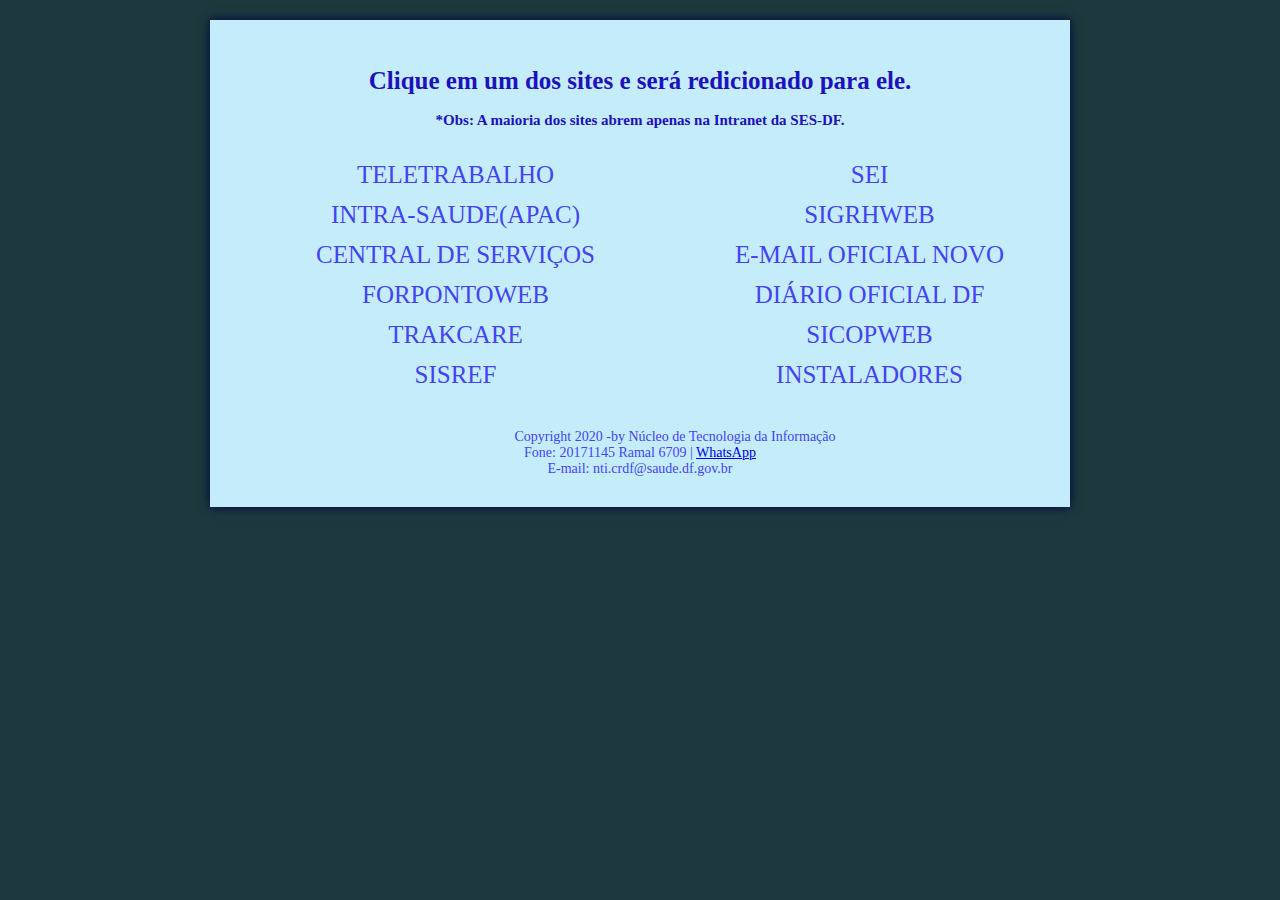
==== index.html @ 7fdbcd8f "cord de fundo" ====
<!DOCTYPE html>
<html lang="pt-br">
  <head>
    <title>Endereços importantes SES-DF!</title>
    <meta charset="utf-8">
    
<style>
    @import url('https://fonts.googleapis.com/css2?family=Titillium+Web&display=swap');
@font-face {
    font-family: 'FonteLogo';
    src: url("../_fonts/bubblegum-sans-regular.otf");
    
}

body {
    background-color: rgb(29, 57, 61);
    color: rgb(29, 18, 189);
}

div#interface {
    width: 800px;
    background-color: rgb(197, 236, 251);
    margin: 20px auto 0px auto;
    box-shadow: 0px 0px 10px rgb(2, 3, 63);
    padding: 30px;
}

div#interface h1 {
    font-size: 25px;
    text-align: center;
}

div#interface h2 {
    font-size: 15px;
    text-align: center;
}

p {
    text-align: justify;
    text-indent: 70px;
    font-size: 10pt;
}

/* Formatação do MENU */

nav#menu ul {
    list-style: none;
    text-transform: uppercase;
    position: relative;
    top: 10px;
    left: 0px;
    text-align: center;
}
nav#menu li {
    display: inline-block;
    background-color: rgb(197, 236, 251);
    padding: 5px;  
    margin: 1px;
    transition: background-color 1s;
}
nav#menu li:hover {
    background-color: darkcyan;
}
nav#menu h1 {
    display: none;
}
nav#menu a {
    color: rgb(68, 68, 245);
    text-decoration: none;
    font-size: 25px;
    margin: 0px 30px 0px 30px;
}
nav#menu a:hover {
    color: white;
    text-decoration: underline;
}

section#corpo {
    display: block;
    float: left;
}

aside#lateral {
    display: block;
    float: right;
}

footer#rodape p {
    clear:both;
    font-size: 14px;
    text-align: center;
    color: rgb(68, 68, 245);
    margin: 300px 0px 0px 0px;
}
footer#rodape li {
    font-size: 14px;
    text-align: center;
    color: rgb(68, 68, 245);
}
  
</style>

  </head>
  <body>

    
  <div id="interface">

    <h1>Clique em um dos sites e será redicionado para ele.
    </h1>
    <h2>*Obs: A maioria dos sites abrem apenas na Intranet da SES-DF.</h2>


    <nav id="menu">
          <ul type="disk">
              <section id="corpo">
          <li><a href="https://teletrabalho.df.gov.br/global-protect/login.esp">Teletrabalho</a></li><br>
          <li><a href="http://intra.saude.df.gov.br/">Intra-saude(APAC)</a></li><br>
          <li><a href="http://centraldeservicos.saude.df.gov.br/">Central de Serviços</a></li><br>
          <li><a href="Forpontoweb.html">Forpontoweb</a></li><br>
          <li><a href="http://trakcare.saude.df.gov.br/trakcare/">Trakcare</a></li><br>
          <li><a href="http://sisref.saude.df.gov.br/painel">Sisref</a></li><br>
                </section>
                <aside id="lateral">
          <li><a href="https://sei.df.gov.br/sip/login.php?sigla_orgao_sistema=GDF&sigla_sistema=SEI">SEI</a></li><br>
          <li><a href="http://www.sigrh.df.gov.br/login/Log.aspx">SigrhWeb</a></li><br>
          <li><a href="https://correio.gdfnet.df.gov.br/owa/auth/logon.aspx?replaceCurrent=1&reason=2&url=https%3a%2f%2fcorreio.gdfnet.df.gov.br%2fowa%2f">E-mail Oficial Novo</a></li><br>
          <li><a href="http://www.buriti.df.gov.br/ftp/">Diário Oficial DF</a></li><br>
          <li><a href="http://sicop.df.gov.br/">Sicopweb</a></li><br>
          <li><a href="https://drive.google.com/drive/folders/1gno0opjdxNtbRv0i9a1f4LuLp-KQv0V9?usp=sharing">Instaladores</a></li><br>
        </aside>
          </ul>
      </nav>
      <footer id="rodape">
        <p>Copyright 2020 -by Núcleo de Tecnologia da Informação
        <br>Fone: 20171145 Ramal 6709 | 
        <a href="https://wa.me/556182156184">WhatsApp</a>
        <br>E-mail: nti.crdf@saude.df.gov.br</p>
    </footer>
  </div>
  </body>
</html>
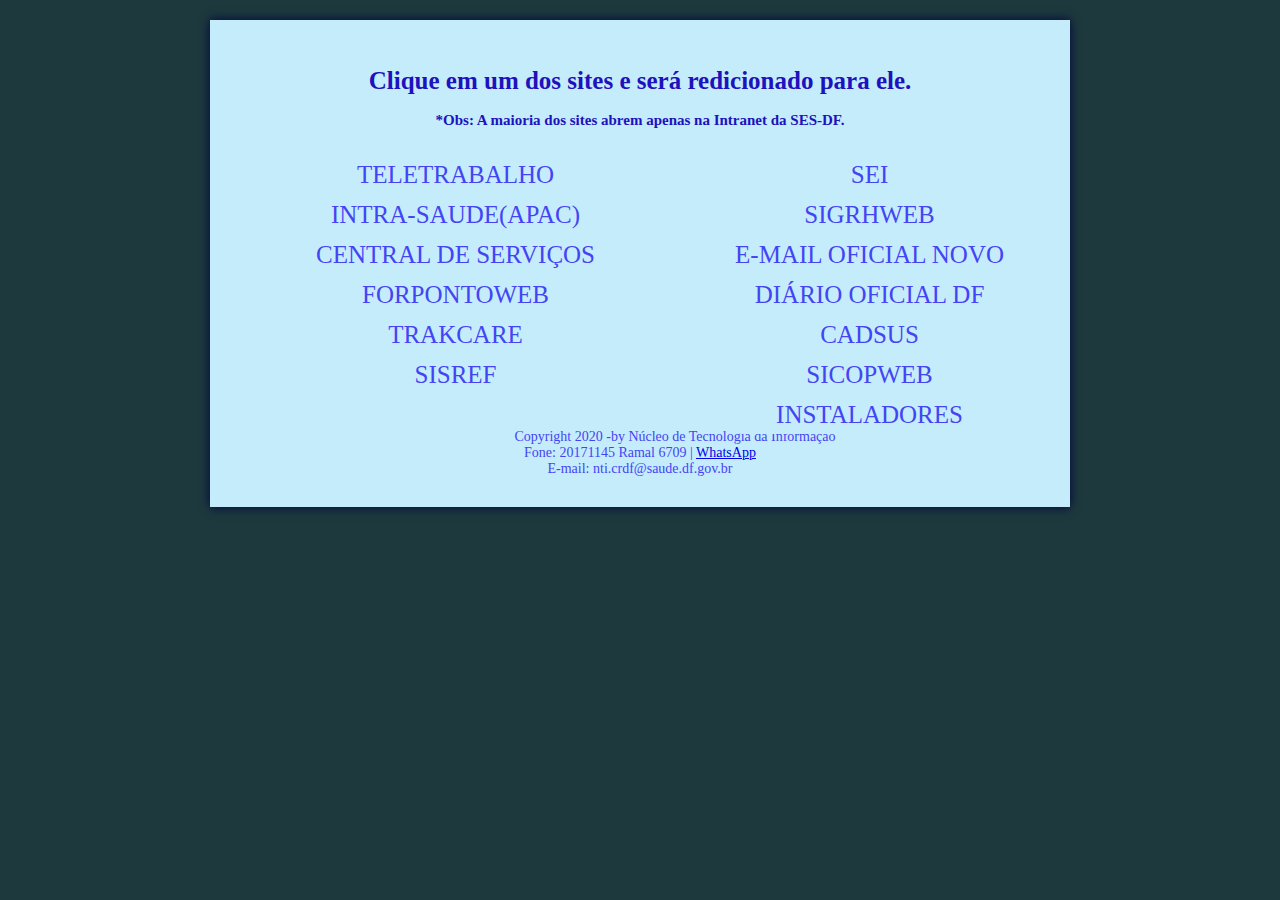
==== commit d5a16f71: "Update index.html" ====
--- a/index.html
+++ b/index.html
@@ -126,6 +126,7 @@
           <li><a href="http://www.sigrh.df.gov.br/login/Log.aspx">SigrhWeb</a></li><br>
           <li><a href="https://correio.gdfnet.df.gov.br/owa/auth/logon.aspx?replaceCurrent=1&reason=2&url=https%3a%2f%2fcorreio.gdfnet.df.gov.br%2fowa%2f">E-mail Oficial Novo</a></li><br>
           <li><a href="http://www.buriti.df.gov.br/ftp/">Diário Oficial DF</a></li><br>
+          <li><a href="https://cadastro.saude.gov.br/operador/">CADSUS</a></li><br>        
           <li><a href="http://sicop.df.gov.br/">Sicopweb</a></li><br>
           <li><a href="https://drive.google.com/drive/folders/1gno0opjdxNtbRv0i9a1f4LuLp-KQv0V9?usp=sharing">Instaladores</a></li><br>
         </aside>
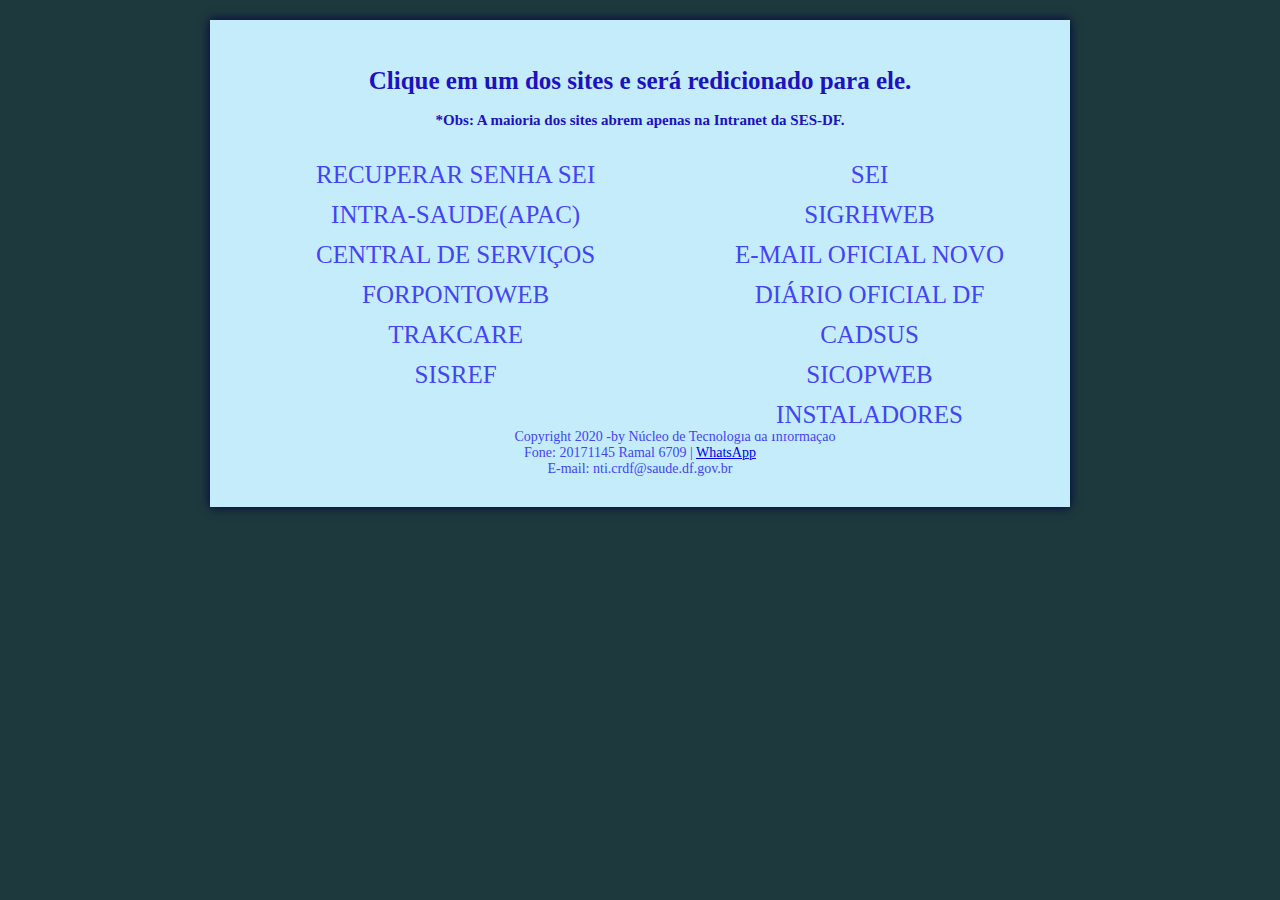
==== commit 74c3d20d: "Update index.html" ====
--- a/index.html
+++ b/index.html
@@ -114,7 +114,7 @@
     <nav id="menu">
           <ul type="disk">
               <section id="corpo">
-          <li><a href="https://teletrabalho.df.gov.br/global-protect/login.esp">Teletrabalho</a></li><br>
+          <li><a href="https://recuperasenha.saude.df.gov.br/login">Recuperar senha SEI</a></li><br>
           <li><a href="http://intra.saude.df.gov.br/">Intra-saude(APAC)</a></li><br>
           <li><a href="http://centraldeservicos.saude.df.gov.br/">Central de Serviços</a></li><br>
           <li><a href="Forpontoweb.html">Forpontoweb</a></li><br>
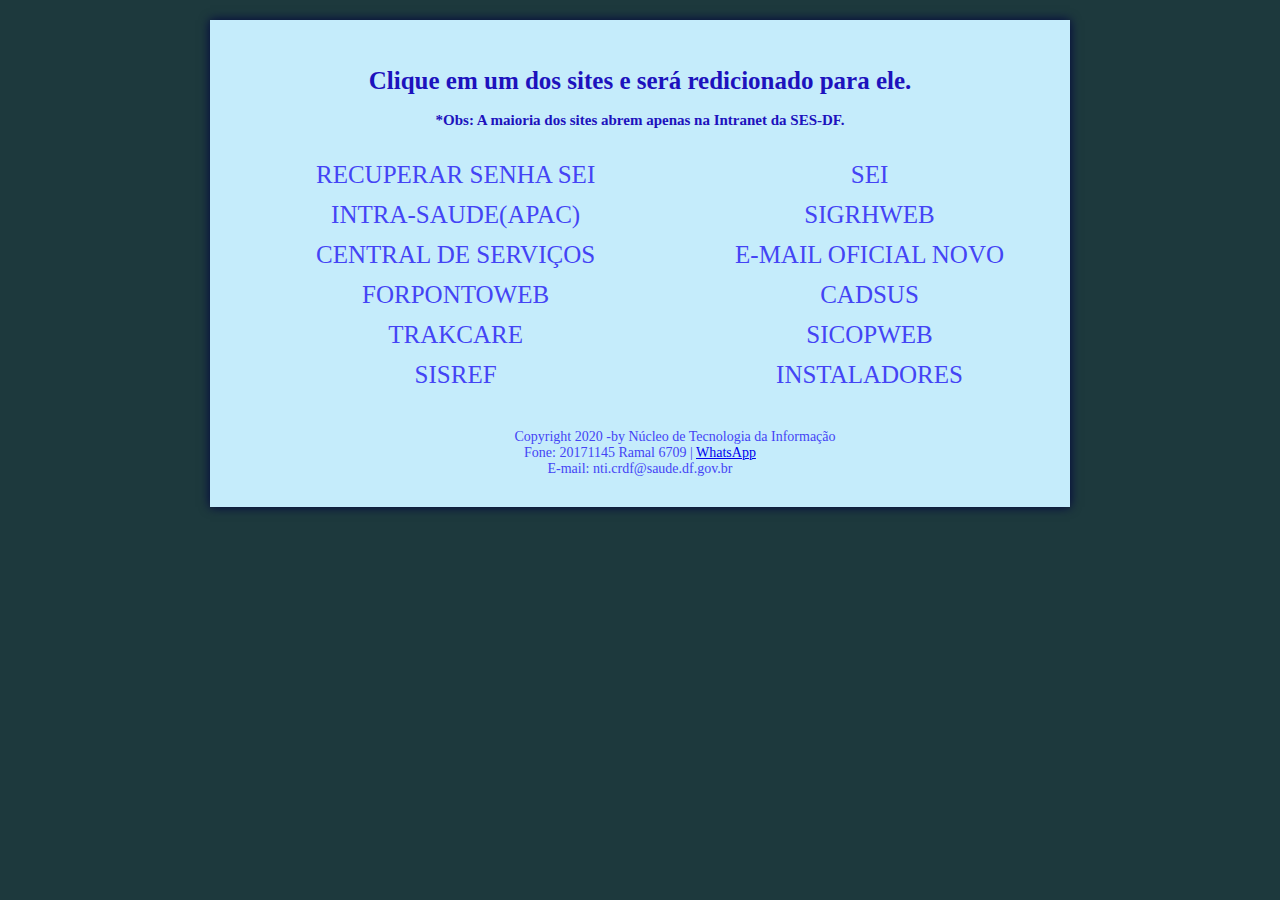
==== commit 37bd1536: "Update index.html" ====
--- a/index.html
+++ b/index.html
@@ -125,7 +125,6 @@
           <li><a href="https://sei.df.gov.br/sip/login.php?sigla_orgao_sistema=GDF&sigla_sistema=SEI">SEI</a></li><br>
           <li><a href="http://www.sigrh.df.gov.br/login/Log.aspx">SigrhWeb</a></li><br>
           <li><a href="https://correio.gdfnet.df.gov.br/owa/auth/logon.aspx?replaceCurrent=1&reason=2&url=https%3a%2f%2fcorreio.gdfnet.df.gov.br%2fowa%2f">E-mail Oficial Novo</a></li><br>
-          <li><a href="http://www.buriti.df.gov.br/ftp/">Diário Oficial DF</a></li><br>
           <li><a href="https://cadastro.saude.gov.br/operador/">CADSUS</a></li><br>        
           <li><a href="http://sicop.df.gov.br/">Sicopweb</a></li><br>
           <li><a href="https://drive.google.com/drive/folders/1gno0opjdxNtbRv0i9a1f4LuLp-KQv0V9?usp=sharing">Instaladores</a></li><br>
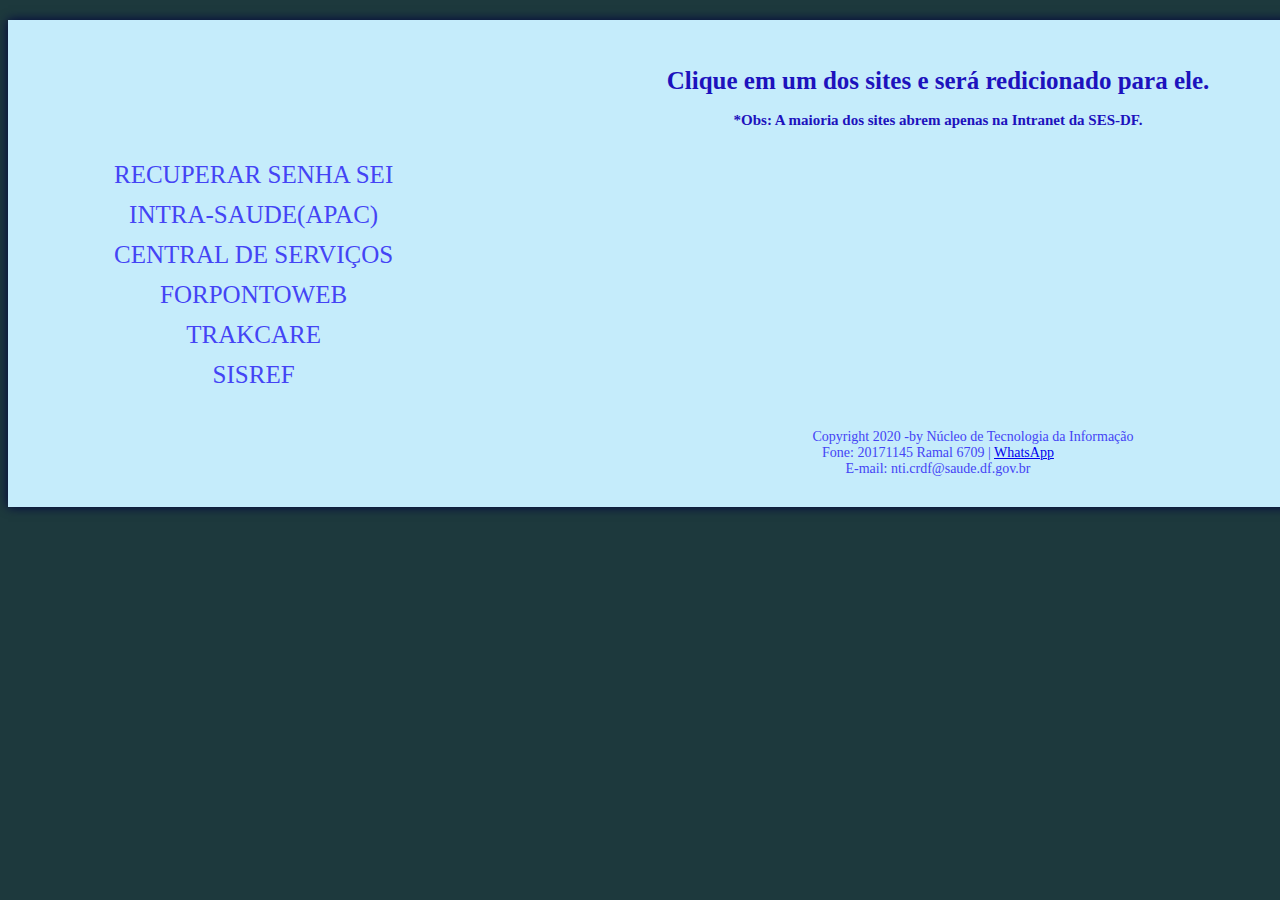
==== commit 301640d1: "Update index.html" ====
--- a/index.html
+++ b/index.html
@@ -18,7 +18,7 @@
 }
 
 div#interface {
-    width: 800px;
+    width: 1800px;
     background-color: rgb(197, 236, 251);
     margin: 20px auto 0px auto;
     box-shadow: 0px 0px 10px rgb(2, 3, 63);
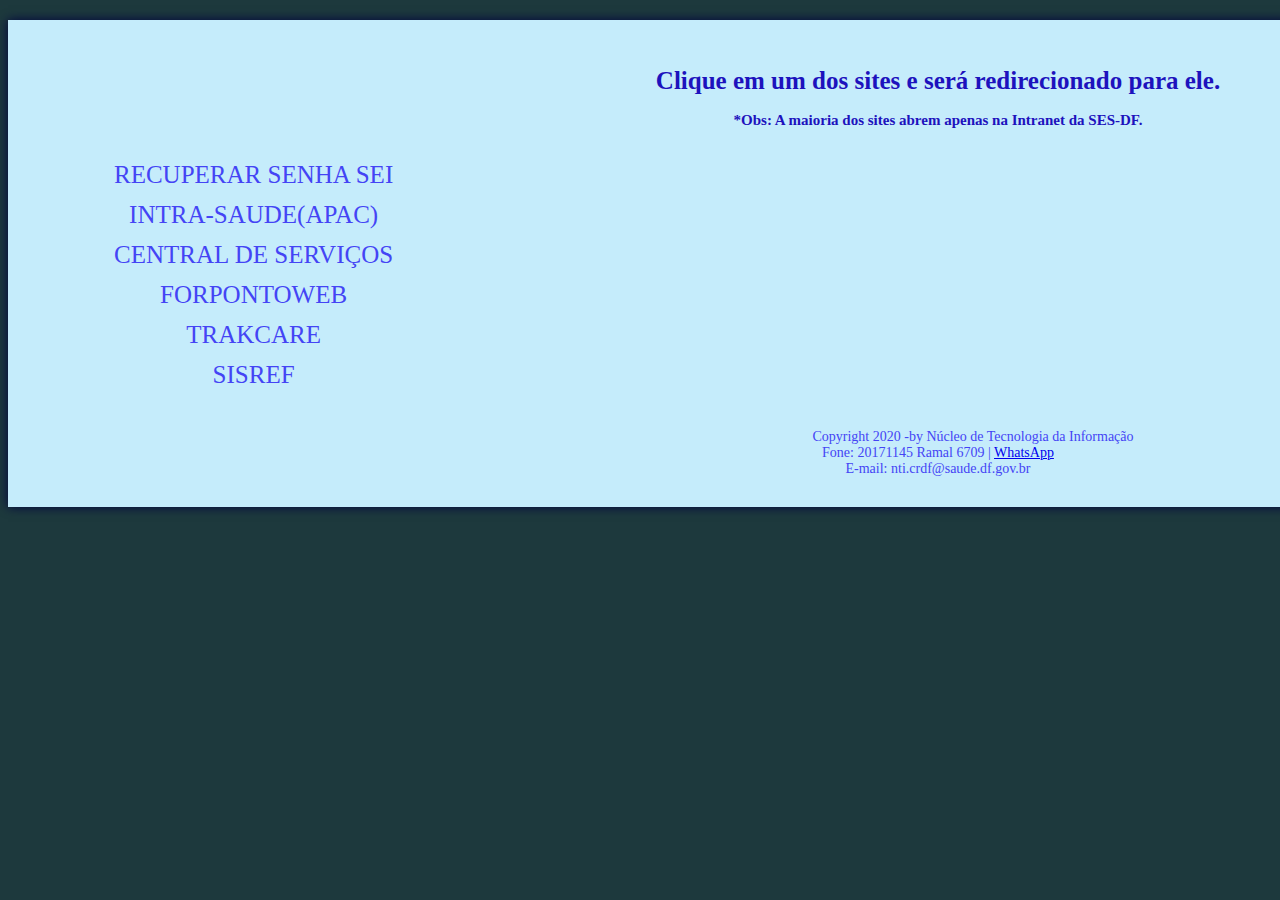
==== commit 8a5591ed: "Update index.html" ====
--- a/index.html
+++ b/index.html
@@ -106,7 +106,7 @@
     
   <div id="interface">
 
-    <h1>Clique em um dos sites e será redicionado para ele.
+    <h1>Clique em um dos sites e será redirecionado para ele.
     </h1>
     <h2>*Obs: A maioria dos sites abrem apenas na Intranet da SES-DF.</h2>
 
@@ -127,6 +127,8 @@
           <li><a href="https://correio.gdfnet.df.gov.br/owa/auth/logon.aspx?replaceCurrent=1&reason=2&url=https%3a%2f%2fcorreio.gdfnet.df.gov.br%2fowa%2f">E-mail Oficial Novo</a></li><br>
           <li><a href="https://cadastro.saude.gov.br/operador/">CADSUS</a></li><br>        
           <li><a href="http://sicop.df.gov.br/">Sicopweb</a></li><br>
+                </section>
+                <aside id="lateral">
           <li><a href="https://drive.google.com/drive/folders/1gno0opjdxNtbRv0i9a1f4LuLp-KQv0V9?usp=sharing">Instaladores</a></li><br>
         </aside>
           </ul>
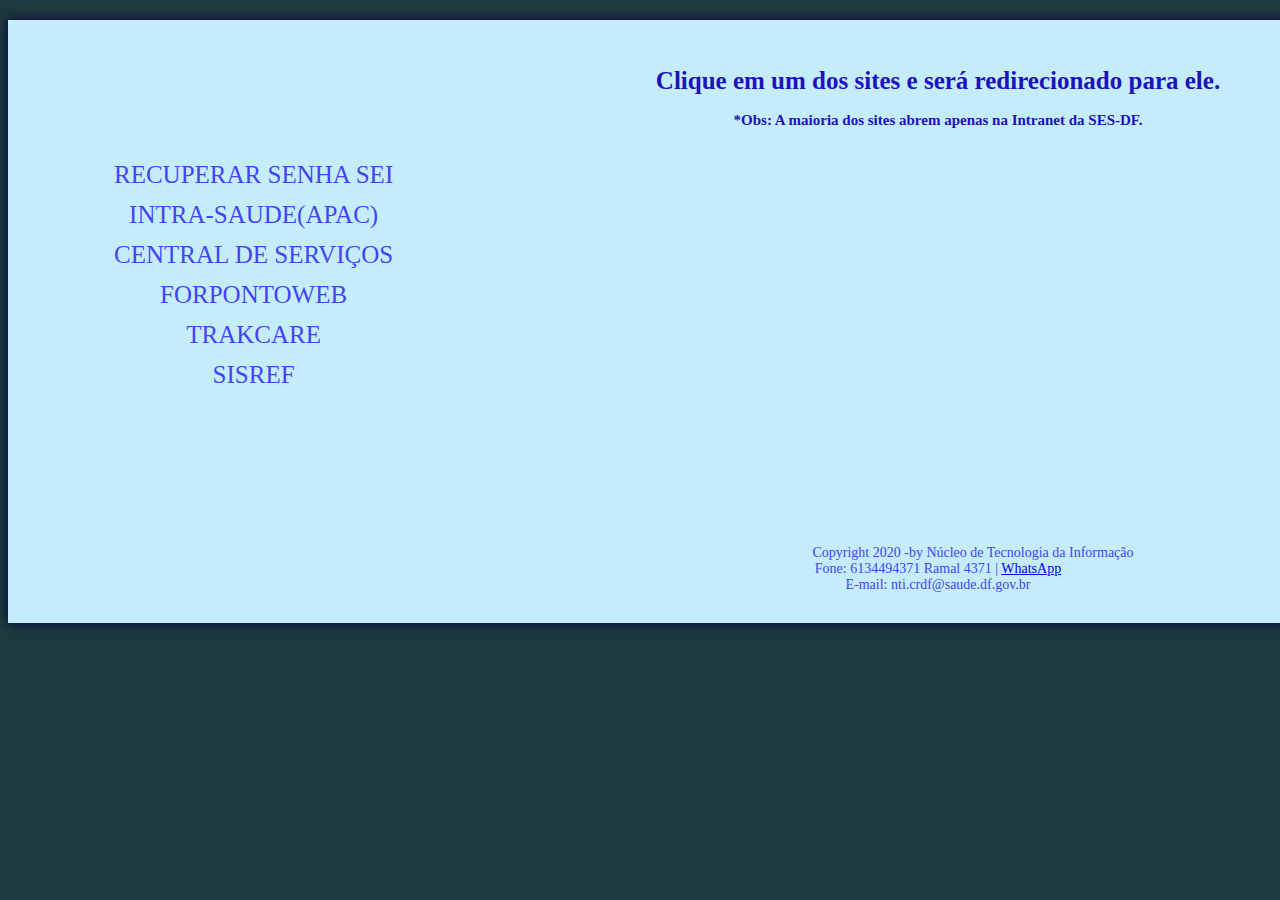
==== commit 4a4a19b5: "Update index.html" ====
--- a/index.html
+++ b/index.html
@@ -130,12 +130,16 @@
                 </section>
                 <aside id="lateral">
           <li><a href="https://drive.google.com/drive/folders/1gno0opjdxNtbRv0i9a1f4LuLp-KQv0V9?usp=sharing">Instaladores</a></li><br>
+                            <li><a href="https://drive.google.com/drive/folders/1gno0opjdxNtbRv0i9a1f4LuLp-KQv0V9?usp=sharing">Instaladores</a></li><br>
+                            <li><a href="https://drive.google.com/drive/folders/1gno0opjdxNtbRv0i9a1f4LuLp-KQv0V9?usp=sharing">Instaladores</a></li><br>
+                            <li><a href="https://drive.google.com/drive/folders/1gno0opjdxNtbRv0i9a1f4LuLp-KQv0V9?usp=sharing">Instaladores</a></li><br>
+                            <li><a href="https://drive.google.com/drive/folders/1gno0opjdxNtbRv0i9a1f4LuLp-KQv0V9?usp=sharing">Instaladores</a></li><br>
         </aside>
           </ul>
       </nav>
       <footer id="rodape">
         <p>Copyright 2020 -by Núcleo de Tecnologia da Informação
-        <br>Fone: 20171145 Ramal 6709 | 
+        <br>Fone: 6134494371 Ramal 4371 | 
         <a href="https://wa.me/556182156184">WhatsApp</a>
         <br>E-mail: nti.crdf@saude.df.gov.br</p>
     </footer>
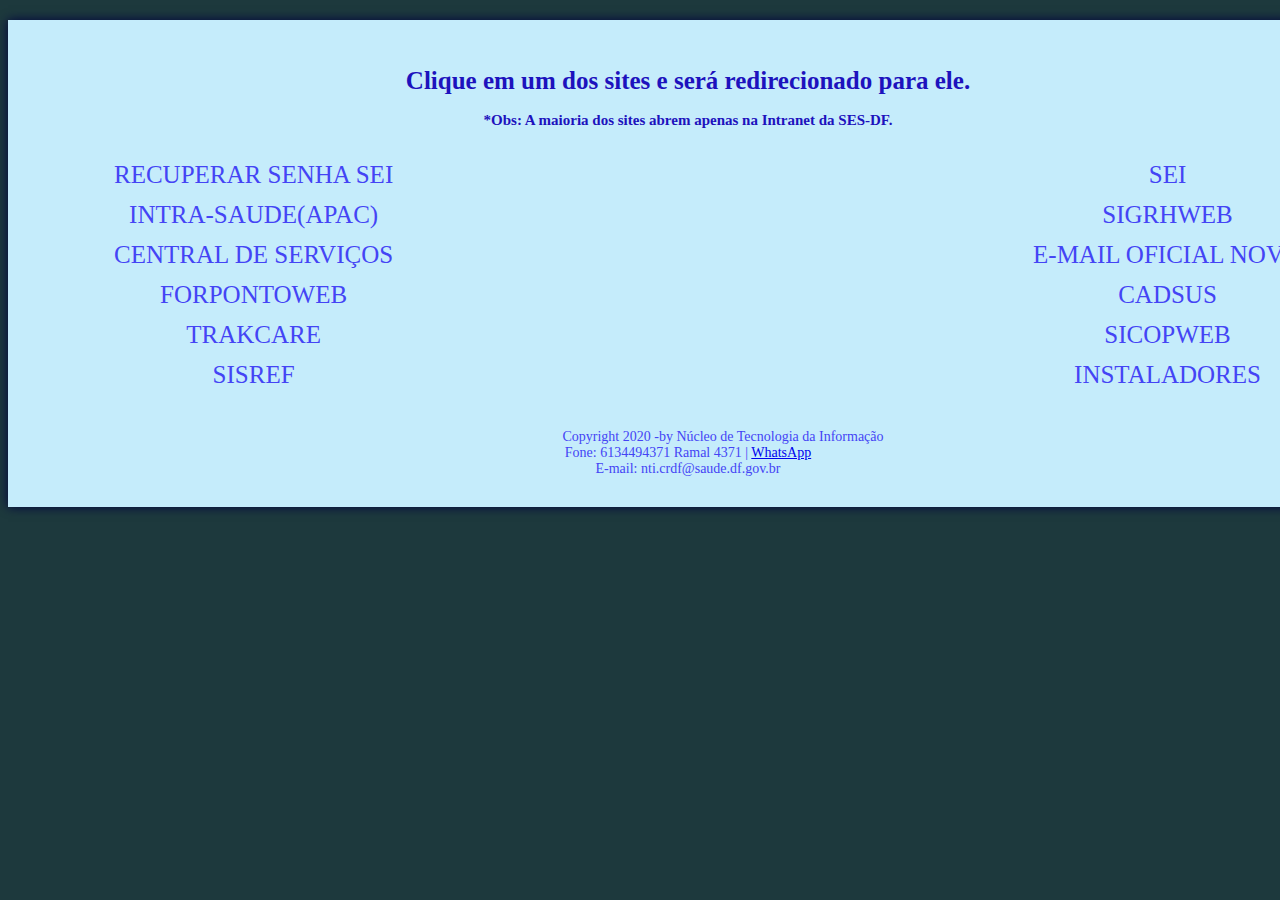
==== commit 1b1c5565: "Update index.html" ====
--- a/index.html
+++ b/index.html
@@ -18,7 +18,7 @@
 }
 
 div#interface {
-    width: 1800px;
+    width: 1300px;
     background-color: rgb(197, 236, 251);
     margin: 20px auto 0px auto;
     box-shadow: 0px 0px 10px rgb(2, 3, 63);
@@ -127,13 +127,8 @@
           <li><a href="https://correio.gdfnet.df.gov.br/owa/auth/logon.aspx?replaceCurrent=1&reason=2&url=https%3a%2f%2fcorreio.gdfnet.df.gov.br%2fowa%2f">E-mail Oficial Novo</a></li><br>
           <li><a href="https://cadastro.saude.gov.br/operador/">CADSUS</a></li><br>        
           <li><a href="http://sicop.df.gov.br/">Sicopweb</a></li><br>
-                </section>
-                <aside id="lateral">
           <li><a href="https://drive.google.com/drive/folders/1gno0opjdxNtbRv0i9a1f4LuLp-KQv0V9?usp=sharing">Instaladores</a></li><br>
-                            <li><a href="https://drive.google.com/drive/folders/1gno0opjdxNtbRv0i9a1f4LuLp-KQv0V9?usp=sharing">Instaladores</a></li><br>
-                            <li><a href="https://drive.google.com/drive/folders/1gno0opjdxNtbRv0i9a1f4LuLp-KQv0V9?usp=sharing">Instaladores</a></li><br>
-                            <li><a href="https://drive.google.com/drive/folders/1gno0opjdxNtbRv0i9a1f4LuLp-KQv0V9?usp=sharing">Instaladores</a></li><br>
-                            <li><a href="https://drive.google.com/drive/folders/1gno0opjdxNtbRv0i9a1f4LuLp-KQv0V9?usp=sharing">Instaladores</a></li><br>
+
         </aside>
           </ul>
       </nav>
